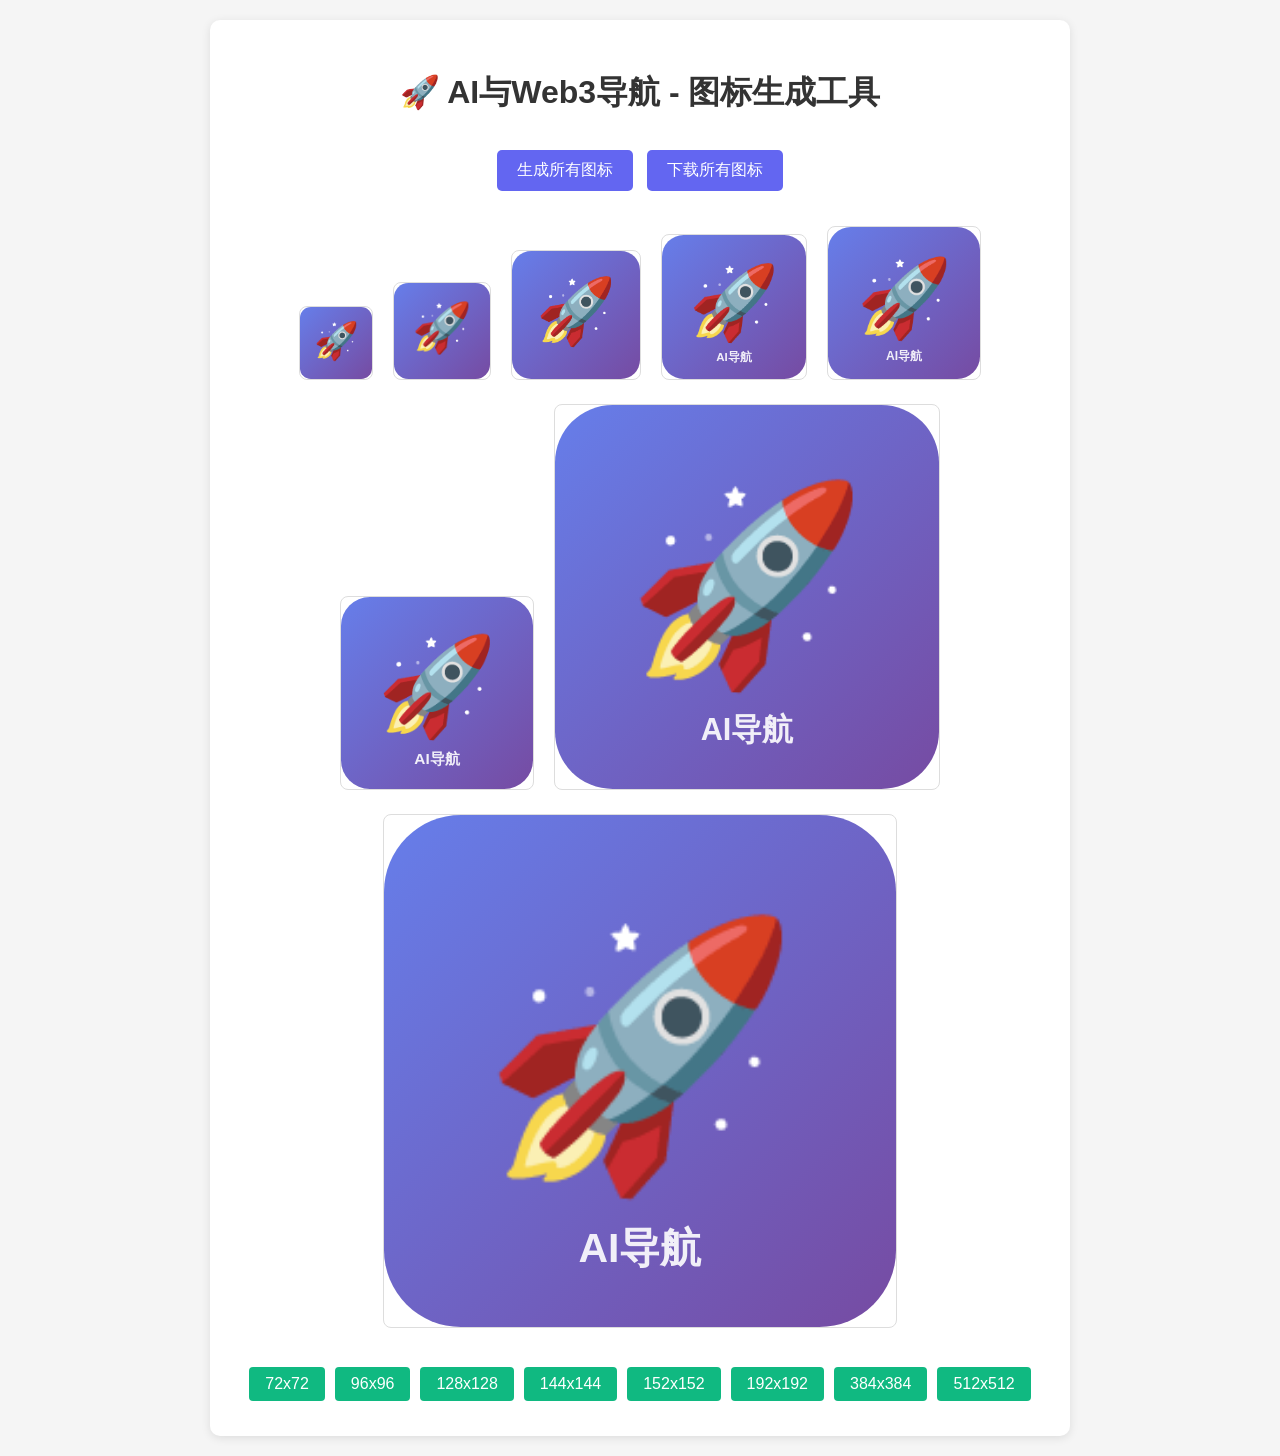
==== generate-icons.html @ a324b49c "first commit" ====
<!DOCTYPE html>
<html lang="zh-CN">
<head>
    <meta charset="UTF-8">
    <meta name="viewport" content="width=device-width, initial-scale=1.0">
    <title>图标生成工具</title>
    <style>
        body {
            font-family: -apple-system, BlinkMacSystemFont, 'Segoe UI', Roboto, sans-serif;
            margin: 0;
            padding: 20px;
            background: #f5f5f5;
        }
        .container {
            max-width: 800px;
            margin: 0 auto;
            background: white;
            padding: 30px;
            border-radius: 10px;
            box-shadow: 0 2px 10px rgba(0,0,0,0.1);
        }
        h1 {
            color: #333;
            text-align: center;
            margin-bottom: 30px;
        }
        .icon-preview {
            text-align: center;
            margin: 20px 0;
        }
        canvas {
            border: 1px solid #ddd;
            border-radius: 8px;
            margin: 10px;
        }
        .controls {
            margin: 20px 0;
            text-align: center;
        }
        button {
            background: #6366f1;
            color: white;
            border: none;
            padding: 10px 20px;
            border-radius: 5px;
            cursor: pointer;
            font-size: 16px;
            margin: 5px;
        }
        button:hover {
            background: #4f46e5;
        }
        .download-links {
            margin-top: 20px;
            text-align: center;
        }
        .download-links a {
            display: inline-block;
            margin: 5px;
            padding: 8px 16px;
            background: #10b981;
            color: white;
            text-decoration: none;
            border-radius: 4px;
        }
        .download-links a:hover {
            background: #059669;
        }
    </style>
</head>
<body>
    <div class="container">
        <h1>🚀 AI与Web3导航 - 图标生成工具</h1>
        
        <div class="controls">
            <button onclick="generateAllIcons()">生成所有图标</button>
            <button onclick="downloadAll()">下载所有图标</button>
        </div>
        
        <div class="icon-preview" id="iconPreview"></div>
        
        <div class="download-links" id="downloadLinks"></div>
    </div>

    <script>
        const iconSizes = [72, 96, 128, 144, 152, 192, 384, 512];
        const generatedIcons = new Map();

        function createIcon(size) {
            const canvas = document.createElement('canvas');
            canvas.width = size;
            canvas.height = size;
            const ctx = canvas.getContext('2d');

            // 创建渐变背景
            const gradient = ctx.createLinearGradient(0, 0, size, size);
            gradient.addColorStop(0, '#667eea');
            gradient.addColorStop(1, '#764ba2');
            
            // 绘制背景
            ctx.fillStyle = gradient;
            ctx.fillRect(0, 0, size, size);
            
            // 绘制圆角
            const radius = size * 0.15;
            ctx.globalCompositeOperation = 'destination-in';
            ctx.beginPath();
            ctx.roundRect(0, 0, size, size, radius);
            ctx.fill();
            
            ctx.globalCompositeOperation = 'source-over';
            
            // 绘制火箭图标
            ctx.fillStyle = 'white';
            ctx.font = `${size * 0.5}px Arial`;
            ctx.textAlign = 'center';
            ctx.textBaseline = 'middle';
            ctx.fillText('🚀', size/2, size/2);
            
            // 添加文字（仅在大尺寸图标上）
            if (size >= 144) {
                ctx.fillStyle = 'rgba(255, 255, 255, 0.9)';
                ctx.font = `bold ${size * 0.08}px Arial`;
                ctx.fillText('AI导航', size/2, size * 0.85);
            }
            
            return canvas;
        }

        function generateAllIcons() {
            const preview = document.getElementById('iconPreview');
            const downloadLinks = document.getElementById('downloadLinks');
            
            preview.innerHTML = '';
            downloadLinks.innerHTML = '';
            
            iconSizes.forEach(size => {
                const canvas = createIcon(size);
                canvas.id = `icon-${size}`;
                preview.appendChild(canvas);
                
                // 生成下载链接
                canvas.toBlob(blob => {
                    const url = URL.createObjectURL(blob);
                    generatedIcons.set(size, url);
                    
                    const link = document.createElement('a');
                    link.href = url;
                    link.download = `icon-${size}x${size}.png`;
                    link.textContent = `${size}x${size}`;
                    downloadLinks.appendChild(link);
                });
            });
        }

        function downloadAll() {
            generatedIcons.forEach((url, size) => {
                const link = document.createElement('a');
                link.href = url;
                link.download = `icon-${size}x${size}.png`;
                document.body.appendChild(link);
                link.click();
                document.body.removeChild(link);
            });
        }

        // 自动生成图标
        window.onload = function() {
            generateAllIcons();
        };
    </script>
</body>
</html>
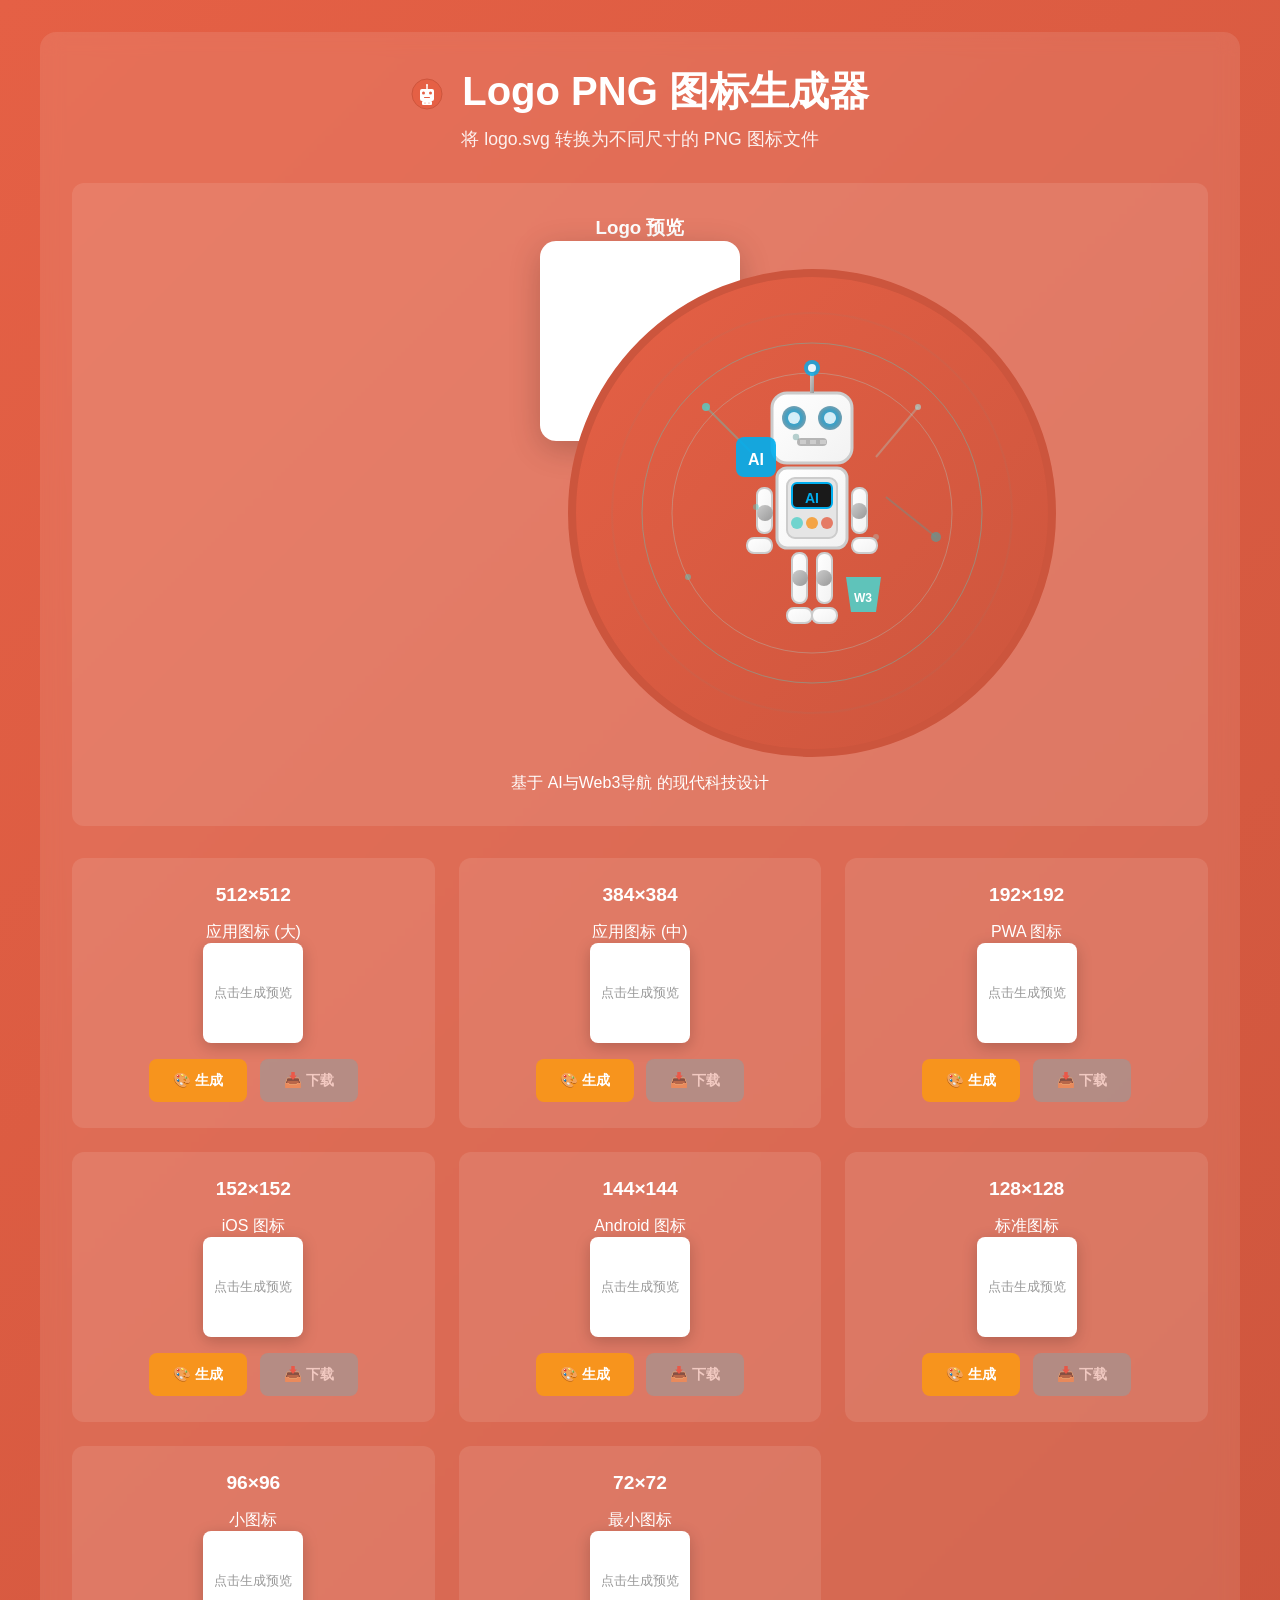
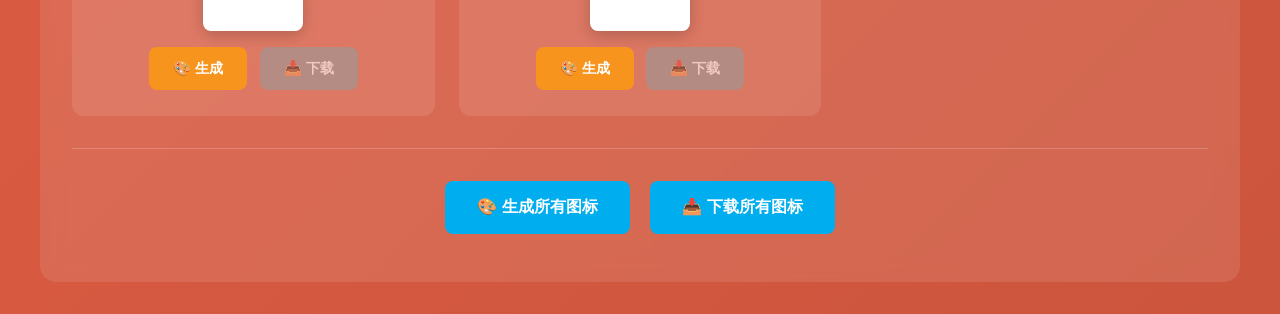
==== commit 3f700a3d: "aa" ====
--- a/generate-icons.html
+++ b/generate-icons.html
@@ -3,171 +3,514 @@
 <head>
     <meta charset="UTF-8">
     <meta name="viewport" content="width=device-width, initial-scale=1.0">
-    <title>图标生成工具</title>
+    <title>Logo PNG 图标生成器</title>
+    <link rel="icon" type="image/svg+xml" href="logo.svg">
     <style>
+        * {
+            margin: 0;
+            padding: 0;
+            box-sizing: border-box;
+        }
+
         body {
             font-family: -apple-system, BlinkMacSystemFont, 'Segoe UI', Roboto, sans-serif;
-            margin: 0;
-            padding: 20px;
-            background: #f5f5f5;
-        }
+            background: linear-gradient(135deg, #e56045 0%, #cc553d 100%);
+            color: white;
+            min-height: 100vh;
+            padding: 2rem;
+        }
+
         .container {
-            max-width: 800px;
+            max-width: 1200px;
             margin: 0 auto;
+            background: rgba(255, 255, 255, 0.1);
+            border-radius: 1rem;
+            padding: 2rem;
+            backdrop-filter: blur(10px);
+        }
+
+        .header {
+            text-align: center;
+            margin-bottom: 2rem;
+        }
+
+        .header h1 {
+            font-size: 2.5rem;
+            margin-bottom: 0.5rem;
+        }
+
+        .header p {
+            opacity: 0.9;
+            font-size: 1.1rem;
+        }
+
+        .preview-section {
+            background: rgba(255, 255, 255, 0.1);
+            border-radius: 0.75rem;
+            padding: 2rem;
+            margin-bottom: 2rem;
+            text-align: center;
+        }
+
+        .logo-preview {
+            display: inline-block;
+            width: 200px;
+            height: 200px;
             background: white;
-            padding: 30px;
-            border-radius: 10px;
-            box-shadow: 0 2px 10px rgba(0,0,0,0.1);
-        }
-        h1 {
-            color: #333;
+            border-radius: 1rem;
+            padding: 1rem;
+            margin-bottom: 1rem;
+            box-shadow: 0 8px 32px rgba(0, 0, 0, 0.2);
+        }
+
+        .controls {
+            margin-bottom: 2rem;
+        }
+
+        .control-group {
+            margin-bottom: 1rem;
+        }
+
+        .control-group label {
+            display: block;
+            margin-bottom: 0.5rem;
+            font-weight: 600;
+        }
+
+        .size-grid {
+            display: grid;
+            grid-template-columns: repeat(auto-fit, minmax(280px, 1fr));
+            gap: 1.5rem;
+            margin-bottom: 2rem;
+        }
+
+        .size-card {
+            background: rgba(255, 255, 255, 0.1);
+            border-radius: 0.75rem;
+            padding: 1.5rem;
             text-align: center;
-            margin-bottom: 30px;
-        }
+            border: 2px solid transparent;
+            transition: all 0.3s ease;
+        }
+
+        .size-card:hover {
+            border-color: rgba(255, 255, 255, 0.3);
+            transform: translateY(-2px);
+        }
+
+        .size-card h3 {
+            margin-bottom: 1rem;
+            font-size: 1.2rem;
+        }
+
         .icon-preview {
-            text-align: center;
-            margin: 20px 0;
-        }
-        canvas {
-            border: 1px solid #ddd;
-            border-radius: 8px;
-            margin: 10px;
-        }
-        .controls {
-            margin: 20px 0;
-            text-align: center;
-        }
-        button {
-            background: #6366f1;
+            width: 100px;
+            height: 100px;
+            background: white;
+            border-radius: 0.5rem;
+            margin: 0 auto 1rem;
+            padding: 0.5rem;
+            box-shadow: 0 4px 16px rgba(0, 0, 0, 0.2);
+        }
+
+        .icon-preview img {
+            width: 100%;
+            height: 100%;
+            object-fit: contain;
+        }
+
+        .generate-btn {
+            background: #f7941d;
             color: white;
             border: none;
-            padding: 10px 20px;
-            border-radius: 5px;
+            padding: 0.75rem 1.5rem;
+            border-radius: 0.5rem;
             cursor: pointer;
-            font-size: 16px;
-            margin: 5px;
-        }
-        button:hover {
-            background: #4f46e5;
-        }
-        .download-links {
-            margin-top: 20px;
+            font-size: 0.9rem;
+            font-weight: 600;
+            transition: all 0.2s;
+            margin-right: 0.5rem;
+        }
+
+        .generate-btn:hover {
+            background: #cc7b18;
+            transform: translateY(-1px);
+        }
+
+        .download-btn {
+            background: #53cfc8;
+            color: white;
+            border: none;
+            padding: 0.75rem 1.5rem;
+            border-radius: 0.5rem;
+            cursor: pointer;
+            font-size: 0.9rem;
+            font-weight: 600;
+            transition: all 0.2s;
+            text-decoration: none;
+            display: inline-block;
+        }
+
+        .download-btn:hover {
+            background: #609996;
+            transform: translateY(-1px);
+        }
+
+        .download-btn.disabled {
+            background: #999999;
+            cursor: not-allowed;
+            opacity: 0.6;
+        }
+
+        .batch-actions {
             text-align: center;
-        }
-        .download-links a {
-            display: inline-block;
-            margin: 5px;
-            padding: 8px 16px;
-            background: #10b981;
+            margin-top: 2rem;
+            padding-top: 2rem;
+            border-top: 1px solid rgba(255, 255, 255, 0.2);
+        }
+
+        .batch-btn {
+            background: #00aeef;
             color: white;
-            text-decoration: none;
-            border-radius: 4px;
-        }
-        .download-links a:hover {
-            background: #059669;
+            border: none;
+            padding: 1rem 2rem;
+            border-radius: 0.5rem;
+            cursor: pointer;
+            font-size: 1rem;
+            font-weight: 600;
+            transition: all 0.2s;
+            margin: 0 0.5rem;
+        }
+
+        .batch-btn:hover {
+            background: #007ba9;
+            transform: translateY(-1px);
+        }
+
+        .progress {
+            margin-top: 1rem;
+            text-align: center;
+            font-size: 0.9rem;
+            opacity: 0.9;
+        }
+
+        .hidden {
+            display: none;
+        }
+
+        @media (max-width: 768px) {
+            .size-grid {
+                grid-template-columns: 1fr;
+            }
+            
+            .header h1 {
+                font-size: 2rem;
+            }
+            
+            .batch-btn {
+                display: block;
+                width: 100%;
+                margin: 0.5rem 0;
+            }
         }
     </style>
 </head>
 <body>
     <div class="container">
-        <h1>🚀 AI与Web3导航 - 图标生成工具</h1>
-        
-        <div class="controls">
-            <button onclick="generateAllIcons()">生成所有图标</button>
-            <button onclick="downloadAll()">下载所有图标</button>
+        <div class="header">
+            <h1><img src="logo.svg" width="32" height="32" style="vertical-align: middle; margin-right: 0.5rem;"> Logo PNG 图标生成器</h1>
+            <p>将 logo.svg 转换为不同尺寸的 PNG 图标文件</p>
         </div>
-        
-        <div class="icon-preview" id="iconPreview"></div>
-        
-        <div class="download-links" id="downloadLinks"></div>
+
+        <div class="preview-section">
+            <h3>Logo 预览</h3>
+            <div class="logo-preview" id="logoPreview">
+                <!-- Logo SVG 将在这里显示 -->
+            </div>
+            <p>基于 AI与Web3导航 的现代科技设计</p>
+        </div>
+
+        <div class="size-grid" id="sizeGrid">
+            <!-- 不同尺寸的图标卡片将在这里生成 -->
+        </div>
+
+        <div class="batch-actions">
+            <button class="batch-btn" onclick="generateAllIcons()">🎨 生成所有图标</button>
+            <button class="batch-btn" onclick="downloadAllIcons()">📥 下载所有图标</button>
+            <div class="progress" id="progress"></div>
+        </div>
     </div>
 
     <script>
-        const iconSizes = [72, 96, 128, 144, 152, 192, 384, 512];
-        const generatedIcons = new Map();
-
-        function createIcon(size) {
+        // 图标尺寸配置
+        const iconSizes = [
+            { size: 512, name: 'icon-512x512.png', desc: '应用图标 (大)' },
+            { size: 384, name: 'icon-384x384.png', desc: '应用图标 (中)' },
+            { size: 192, name: 'icon-192x192.png', desc: 'PWA 图标' },
+            { size: 152, name: 'icon-152x152.png', desc: 'iOS 图标' },
+            { size: 144, name: 'icon-144x144.png', desc: 'Android 图标' },
+            { size: 128, name: 'icon-128x128.png', desc: '标准图标' },
+            { size: 96, name: 'icon-96x96.png', desc: '小图标' },
+            { size: 72, name: 'icon-72x72.png', desc: '最小图标' },
+        ];
+
+        // Logo SVG 内容
+        const logoSVG = `<?xml version="1.0" encoding="UTF-8"?>
+<svg width="512" height="512" viewBox="0 0 512 512" xmlns="http://www.w3.org/2000/svg">
+  <!-- 背景圆形 -->
+  <circle cx="256" cy="256" r="240" fill="url(#bgGradient)" stroke="#cc553d" stroke-width="8"/>
+  
+  <!-- 渐变定义 -->
+  <defs>
+    <!-- 背景渐变 -->
+    <linearGradient id="bgGradient" x1="0%" y1="0%" x2="100%" y2="100%">
+      <stop offset="0%" style="stop-color:#e56045;stop-opacity:1" />
+      <stop offset="100%" style="stop-color:#cc553d;stop-opacity:1" />
+    </linearGradient>
+    
+    <!-- 机器人主体渐变 -->
+    <linearGradient id="robotGradient" x1="0%" y1="0%" x2="100%" y2="100%">
+      <stop offset="0%" style="stop-color:#ffffff;stop-opacity:1" />
+      <stop offset="100%" style="stop-color:#f2f2f2;stop-opacity:1" />
+    </linearGradient>
+    
+    <!-- 机器人关节渐变 -->
+    <linearGradient id="jointGradient" x1="0%" y1="0%" x2="100%" y2="100%">
+      <stop offset="0%" style="stop-color:#cccccc;stop-opacity:1" />
+      <stop offset="100%" style="stop-color:#999999;stop-opacity:1" />
+    </linearGradient>
+    
+    <!-- 科技光环渐变 -->
+    <radialGradient id="glowGradient" cx="50%" cy="50%" r="50%">
+      <stop offset="0%" style="stop-color:#53cfc8;stop-opacity:0.8" />
+      <stop offset="70%" style="stop-color:#a1e5e2;stop-opacity:0.4" />
+      <stop offset="100%" style="stop-color:#609996;stop-opacity:0.1" />
+    </radialGradient>
+    
+    <!-- 眼睛发光效果 -->
+    <radialGradient id="eyeGlow" cx="50%" cy="50%" r="50%">
+      <stop offset="0%" style="stop-color:#00aeef;stop-opacity:1" />
+      <stop offset="70%" style="stop-color:#007ba9;stop-opacity:0.8" />
+      <stop offset="100%" style="stop-color:#005577;stop-opacity:0.6" />
+    </radialGradient>
+  </defs>
+  
+  <!-- 科技背景环 -->
+  <circle cx="256" cy="256" r="200" fill="none" stroke="url(#glowGradient)" stroke-width="2" opacity="0.6"/>
+  <circle cx="256" cy="256" r="170" fill="none" stroke="#53cfc8" stroke-width="1" opacity="0.4"/>
+  <circle cx="256" cy="256" r="140" fill="none" stroke="#a1e5e2" stroke-width="1" opacity="0.3"/>
+  
+  <!-- 科技点装饰 -->
+  <circle cx="150" cy="150" r="4" fill="#53cfc8" opacity="0.8"/>
+  <circle cx="362" cy="150" r="3" fill="#a1e5e2" opacity="0.6"/>
+  <circle cx="380" cy="280" r="5" fill="#609996" opacity="0.7"/>
+  <circle cx="132" cy="320" r="3" fill="#53cfc8" opacity="0.5"/>
+  
+  <!-- 连接线 -->
+  <path d="M150 150 L200 200" stroke="#53cfc8" stroke-width="2" opacity="0.4"/>
+  <path d="M362 150 L320 200" stroke="#a1e5e2" stroke-width="2" opacity="0.3"/>
+  <path d="M380 280 L330 240" stroke="#609996" stroke-width="2" opacity="0.4"/>
+  
+  <!-- 主机器人 -->
+  <g transform="translate(256,256)">
+    <!-- 机器人头部 -->
+    <rect x="-40" y="-120" width="80" height="70" rx="15" fill="url(#robotGradient)" stroke="#cccccc" stroke-width="3"/>
+    
+    <!-- 机器人天线 -->
+    <rect x="-2" y="-140" width="4" height="20" fill="url(#jointGradient)"/>
+    <circle cx="0" cy="-145" r="8" fill="#00aeef" opacity="0.8"/>
+    <circle cx="0" cy="-145" r="4" fill="#ffffff" opacity="0.9"/>
+    
+    <!-- 机器人眼睛 -->
+    <circle cx="-18" cy="-95" r="12" fill="url(#eyeGlow)" opacity="0.9"/>
+    <circle cx="18" cy="-95" r="12" fill="url(#eyeGlow)" opacity="0.9"/>
+    <circle cx="-18" cy="-95" r="6" fill="#ffffff" opacity="0.8"/>
+    <circle cx="18" cy="-95" r="6" fill="#ffffff" opacity="0.8"/>
+    
+    <!-- 机器人嘴巴 -->
+    <rect x="-15" y="-75" width="30" height="8" rx="4" fill="#999999" opacity="0.7"/>
+    <rect x="-12" y="-73" width="6" height="4" fill="#cccccc"/>
+    <rect x="-2" y="-73" width="6" height="4" fill="#cccccc"/>
+    <rect x="8" y="-73" width="6" height="4" fill="#cccccc"/>
+    
+    <!-- 机器人身体 -->
+    <rect x="-35" y="-45" width="70" height="80" rx="10" fill="url(#robotGradient)" stroke="#cccccc" stroke-width="3"/>
+    
+    <!-- 机器人胸部面板 -->
+    <rect x="-25" y="-35" width="50" height="60" rx="8" fill="#e5e5e5" stroke="#cccccc" stroke-width="2"/>
+    
+    <!-- 胸部显示屏 -->
+    <rect x="-20" y="-30" width="40" height="25" rx="5" fill="#1a1a1a" stroke="#00aeef" stroke-width="2"/>
+    <text x="0" y="-10" text-anchor="middle" font-family="Arial, sans-serif" font-size="14" font-weight="bold" fill="#00aeef">AI</text>
+    
+    <!-- 胸部按钮 -->
+    <circle cx="-15" cy="10" r="6" fill="#53cfc8" opacity="0.8"/>
+    <circle cx="0" cy="10" r="6" fill="#f7941d" opacity="0.8"/>
+    <circle cx="15" cy="10" r="6" fill="#e56045" opacity="0.8"/>
+    
+    <!-- 机器人左臂 -->
+    <rect x="-55" y="-25" width="15" height="45" rx="7" fill="url(#robotGradient)" stroke="#cccccc" stroke-width="2"/>
+    <circle cx="-47" y="-2" r="8" fill="url(#jointGradient)"/>
+    <rect x="-65" y="25" width="25" height="15" rx="7" fill="url(#robotGradient)" stroke="#cccccc" stroke-width="2"/>
+    
+    <!-- 机器人右臂 -->
+    <rect x="40" y="-25" width="15" height="45" rx="7" fill="url(#robotGradient)" stroke="#cccccc" stroke-width="2"/>
+    <circle cx="47" cy="-2" r="8" fill="url(#jointGradient)"/>
+    <rect x="40" y="25" width="25" height="15" rx="7" fill="url(#robotGradient)" stroke="#cccccc" stroke-width="2"/>
+    
+    <!-- 机器人左腿 -->
+    <rect x="-20" y="40" width="15" height="50" rx="7" fill="url(#robotGradient)" stroke="#cccccc" stroke-width="2"/>
+    <circle cx="-12" cy="65" r="8" fill="url(#jointGradient)"/>
+    <rect x="-25" y="95" width="25" height="15" rx="7" fill="url(#robotGradient)" stroke="#cccccc" stroke-width="2"/>
+    
+    <!-- 机器人右腿 -->
+    <rect x="5" y="40" width="15" height="50" rx="7" fill="url(#robotGradient)" stroke="#cccccc" stroke-width="2"/>
+    <circle cx="12" cy="65" r="8" fill="url(#jointGradient)"/>
+    <rect x="0" y="95" width="25" height="15" rx="7" fill="url(#robotGradient)" stroke="#cccccc" stroke-width="2"/>
+  </g>
+  
+  <!-- AI标识 -->
+  <g transform="translate(180,180)">
+    <rect x="0" y="0" width="40" height="40" rx="8" fill="#00aeef" opacity="0.9"/>
+    <text x="20" y="28" text-anchor="middle" font-family="Arial, sans-serif" font-size="16" font-weight="bold" fill="white">AI</text>
+  </g>
+  
+  <!-- Web3标识 -->
+  <g transform="translate(290,320)">
+    <polygon points="0,0 35,0 30,35 5,35" fill="#53cfc8" opacity="0.9"/>
+    <text x="17" y="25" text-anchor="middle" font-family="Arial, sans-serif" font-size="12" font-weight="bold" fill="white">W3</text>
+  </g>
+  
+  <!-- 数据流动效果 -->
+  <g opacity="0.6">
+    <circle cx="200" cy="250" r="2" fill="#53cfc8">
+      <animate attributeName="r" values="2;6;2" dur="2s" repeatCount="indefinite"/>
+      <animate attributeName="opacity" values="0.6;1;0.6" dur="2s" repeatCount="indefinite"/>
+    </circle>
+    <circle cx="320" cy="280" r="2" fill="#a1e5e2">
+      <animate attributeName="r" values="2;5;2" dur="1.5s" repeatCount="indefinite"/>
+      <animate attributeName="opacity" values="0.4;0.8;0.4" dur="1.5s" repeatCount="indefinite"/>
+    </circle>
+    <circle cx="240" cy="180" r="2" fill="#609996">
+      <animate attributeName="r" values="2;4;2" dur="2.5s" repeatCount="indefinite"/>
+      <animate attributeName="opacity" values="0.5;0.9;0.5" dur="2.5s" repeatCount="indefinite"/>
+    </circle>
+  </g>
+</svg>`;
+
+        let generatedImages = {};
+
+        // 初始化页面
+        function init() {
+            loadLogoPreview();
+            generateSizeCards();
+        }
+
+        // 加载 Logo 预览
+        function loadLogoPreview() {
+            const logoPreview = document.getElementById('logoPreview');
+            logoPreview.innerHTML = logoSVG;
+        }
+
+        // 生成尺寸卡片
+        function generateSizeCards() {
+            const sizeGrid = document.getElementById('sizeGrid');
+            sizeGrid.innerHTML = '';
+
+            iconSizes.forEach((iconConfig, index) => {
+                const card = document.createElement('div');
+                card.className = 'size-card';
+                card.innerHTML = `
+                    <h3>${iconConfig.size}×${iconConfig.size}</h3>
+                    <p>${iconConfig.desc}</p>
+                    <div class="icon-preview" id="preview-${iconConfig.size}">
+                        <div style="display: flex; align-items: center; justify-content: center; height: 100%; color: #999; font-size: 0.8rem;">
+                            点击生成预览
+                        </div>
+                    </div>
+                    <button class="generate-btn" onclick="generateIcon(${iconConfig.size}, '${iconConfig.name}')">
+                        🎨 生成
+                    </button>
+                    <a class="download-btn disabled" id="download-${iconConfig.size}" href="#" download="${iconConfig.name}">
+                        📥 下载
+                    </a>
+                `;
+                sizeGrid.appendChild(card);
+            });
+        }
+
+        // 生成单个图标
+        function generateIcon(size, filename) {
             const canvas = document.createElement('canvas');
+            const ctx = canvas.getContext('2d');
             canvas.width = size;
             canvas.height = size;
-            const ctx = canvas.getContext('2d');
-
-            // 创建渐变背景
-            const gradient = ctx.createLinearGradient(0, 0, size, size);
-            gradient.addColorStop(0, '#667eea');
-            gradient.addColorStop(1, '#764ba2');
-            
-            // 绘制背景
-            ctx.fillStyle = gradient;
-            ctx.fillRect(0, 0, size, size);
-            
-            // 绘制圆角
-            const radius = size * 0.15;
-            ctx.globalCompositeOperation = 'destination-in';
-            ctx.beginPath();
-            ctx.roundRect(0, 0, size, size, radius);
-            ctx.fill();
-            
-            ctx.globalCompositeOperation = 'source-over';
-            
-            // 绘制火箭图标
-            ctx.fillStyle = 'white';
-            ctx.font = `${size * 0.5}px Arial`;
-            ctx.textAlign = 'center';
-            ctx.textBaseline = 'middle';
-            ctx.fillText('🚀', size/2, size/2);
-            
-            // 添加文字（仅在大尺寸图标上）
-            if (size >= 144) {
-                ctx.fillStyle = 'rgba(255, 255, 255, 0.9)';
-                ctx.font = `bold ${size * 0.08}px Arial`;
-                ctx.fillText('AI导航', size/2, size * 0.85);
-            }
-            
-            return canvas;
-        }
-
+
+            // 创建 SVG 图像
+            const svgBlob = new Blob([logoSVG], { type: 'image/svg+xml' });
+            const url = URL.createObjectURL(svgBlob);
+            const img = new Image();
+
+            img.onload = function() {
+                // 绘制到 canvas
+                ctx.drawImage(img, 0, 0, size, size);
+                
+                // 转换为 PNG
+                canvas.toBlob(function(blob) {
+                    const pngUrl = URL.createObjectURL(blob);
+                    generatedImages[size] = { blob, url: pngUrl, filename };
+                    
+                    // 更新预览
+                    const preview = document.getElementById(`preview-${size}`);
+                    preview.innerHTML = `<img src="${pngUrl}" alt="${size}x${size} icon">`;
+                    
+                    // 启用下载按钮
+                    const downloadBtn = document.getElementById(`download-${size}`);
+                    downloadBtn.href = pngUrl;
+                    downloadBtn.classList.remove('disabled');
+                    
+                    URL.revokeObjectURL(url);
+                }, 'image/png');
+            };
+
+            img.src = url;
+        }
+
+        // 生成所有图标
         function generateAllIcons() {
-            const preview = document.getElementById('iconPreview');
-            const downloadLinks = document.getElementById('downloadLinks');
-            
-            preview.innerHTML = '';
-            downloadLinks.innerHTML = '';
-            
-            iconSizes.forEach(size => {
-                const canvas = createIcon(size);
-                canvas.id = `icon-${size}`;
-                preview.appendChild(canvas);
-                
-                // 生成下载链接
-                canvas.toBlob(blob => {
-                    const url = URL.createObjectURL(blob);
-                    generatedIcons.set(size, url);
+            const progress = document.getElementById('progress');
+            let completed = 0;
+            const total = iconSizes.length;
+
+            progress.textContent = `正在生成图标... (0/${total})`;
+
+            iconSizes.forEach((iconConfig, index) => {
+                setTimeout(() => {
+                    generateIcon(iconConfig.size, iconConfig.name);
+                    completed++;
+                    progress.textContent = `正在生成图标... (${completed}/${total})`;
                     
-                    const link = document.createElement('a');
-                    link.href = url;
-                    link.download = `icon-${size}x${size}.png`;
-                    link.textContent = `${size}x${size}`;
-                    downloadLinks.appendChild(link);
-                });
+                    if (completed === total) {
+                        progress.textContent = `✅ 所有图标生成完成！(${total}/${total})`;
+                    }
+                }, index * 100); // 错开执行时间
             });
         }
 
-        function downloadAll() {
-            generatedIcons.forEach((url, size) => {
+        // 下载所有图标
+        function downloadAllIcons() {
+            Object.values(generatedImages).forEach(imageData => {
                 const link = document.createElement('a');
-                link.href = url;
-                link.download = `icon-${size}x${size}.png`;
+                link.href = imageData.url;
+                link.download = imageData.filename;
                 document.body.appendChild(link);
                 link.click();
                 document.body.removeChild(link);
             });
         }
 
-        // 自动生成图标
-        window.onload = function() {
-            generateAllIcons();
-        };
+        // 页面加载完成后初始化
+        window.addEventListener('DOMContentLoaded', init);
     </script>
 </body>
 </html> 
